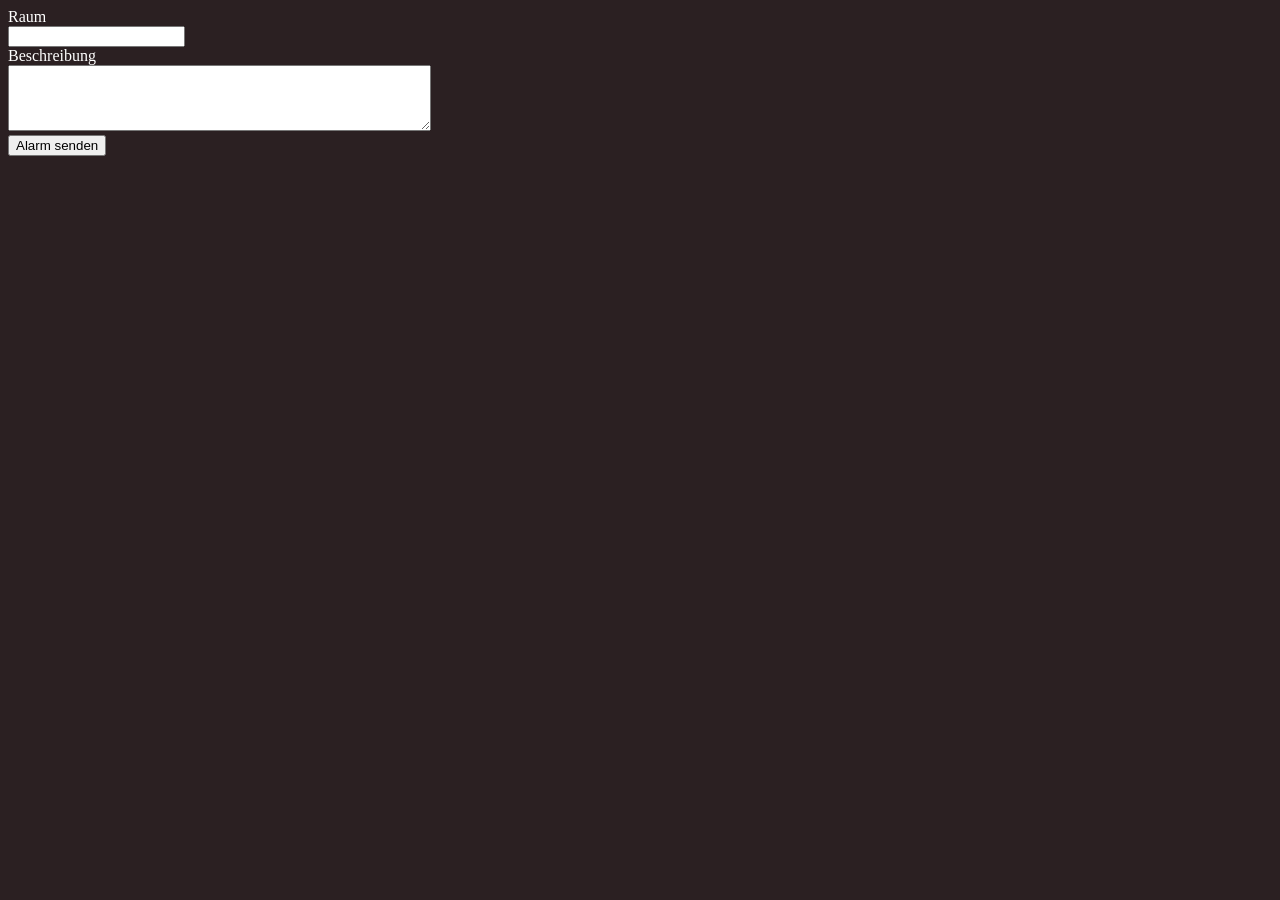
==== index.html @ 1c10981d "Create page" ====
<!DOCTYPE html>
<html lang="en">
    <head>
        <meta charset="UTF-8">
        <title>SaniAlarm</title>
        <link rel="icon" href="favicon.ico">
        <link rel="stylesheet" href="style.css">
        <script src="script.js"></script>
    </head>
    <body>
        <form><!--Attribute to make a different action than reloading the page: action=""-->
            <label>Raum</label><br>
            <input name="room" id="room" type="text"><br>
            <label>Beschreibung</label><br>
            <textarea name="description" id="description" rows="4" cols="50"></textarea><br>
            <button type="submit">Alarm senden</button>
        </form>
    </body>
</html>
---- style.css ----
body {
    background-color: #2b2022;
    color: white;
}
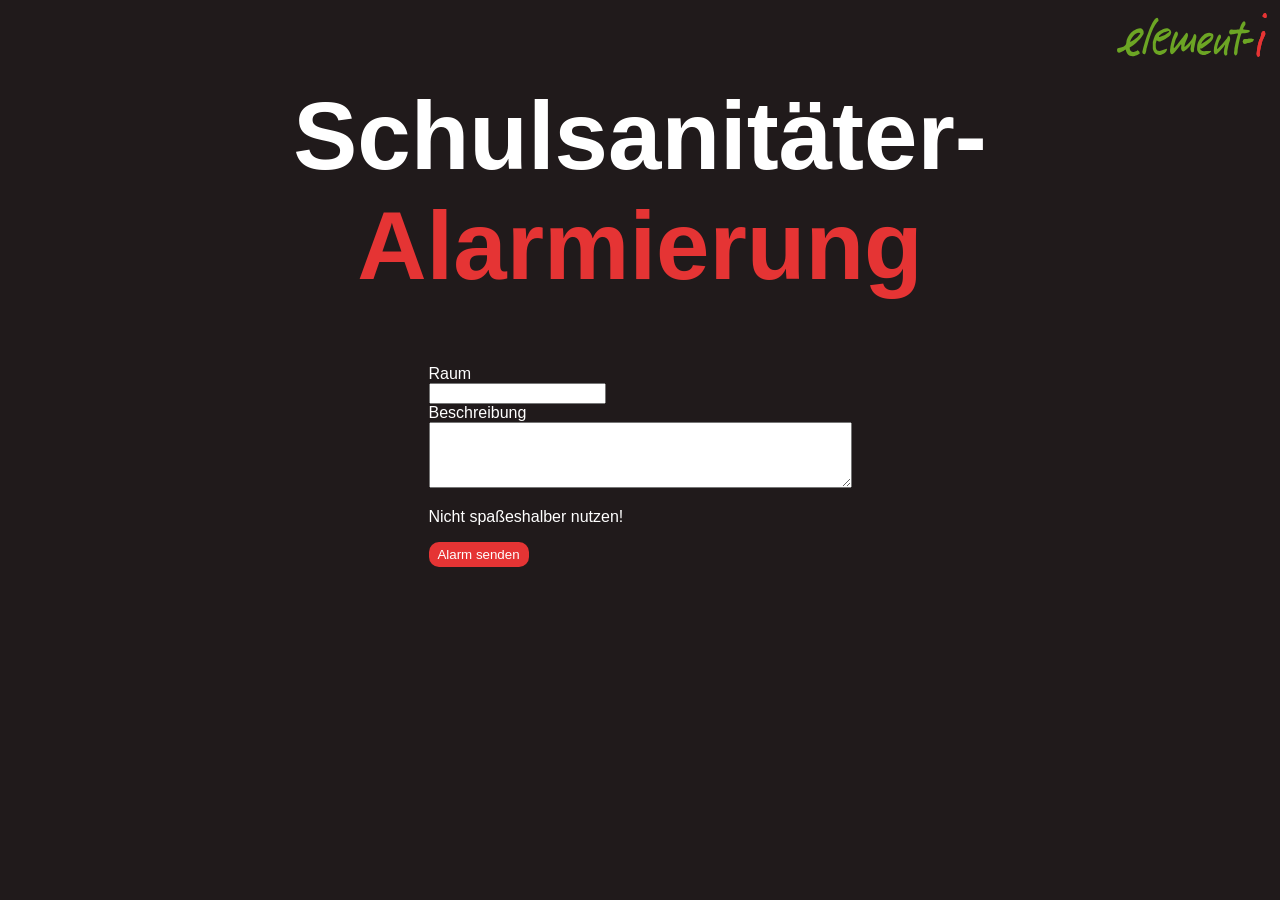
==== commit 97fdb6ad: "Create header" ====
--- a/index.html
+++ b/index.html
@@ -2,18 +2,31 @@
 <html lang="en">
     <head>
         <meta charset="UTF-8">
-        <title>SaniAlarm</title>
+        <title>Schulsanitäter-Alarmierung</title>
         <link rel="icon" href="favicon.ico">
         <link rel="stylesheet" href="style.css">
         <script src="script.js"></script>
     </head>
     <body>
-        <form><!--Attribute to make a different action than reloading the page: action=""-->
-            <label>Raum</label><br>
-            <input name="room" id="room" type="text"><br>
-            <label>Beschreibung</label><br>
-            <textarea name="description" id="description" rows="4" cols="50"></textarea><br>
-            <button type="submit">Alarm senden</button>
-        </form>
+        <div id="headers">
+            <div id="elementilogodiv">
+                <img src="images/element-i-logo.svg" id="elementilogo" alt="element-i">
+            </div><br>
+            <div id="headertextdiv">
+                <h1 id="headertext">Schulsanitäter-<span class="accentText">Alarmierung</span></h1>
+            </div>
+        </div>
+        <div id="center">
+            <form><!--Attribute to make a different action than reloading the page: action=""-->
+                <label>Raum<br>
+                    <input name="room" id="room" type="text" required><br>
+                </label>
+                <label>Beschreibung<br>
+                    <textarea name="description" id="description" rows="4" cols="50" required></textarea><br>
+                </label>
+                <p>Nicht spaßeshalber nutzen!</p>
+                <button type="submit">Alarm senden</button>
+            </form>
+        </div>
     </body>
 </html>
--- a/style.css
+++ b/style.css
@@ -1,4 +1,44 @@
 body {
-    background-color: #2b2022;
+    margin: 1%;
+    background-color: #201a1b;
+    accent-color: #e53434;
     color: white;
+    font-family: -apple-system,BlinkMacSystemFont,"Segoe UI","Noto Sans",Helvetica,Arial,sans-serif,"Apple Color Emoji","Segoe UI Emoji";
+}
+
+.accentText {
+    color: #e53434;
+}
+
+button {
+    background-color: #e53434;
+    color: white;
+    border: none;
+    border-radius: 10px;
+    height: 25px;
+    width: 100px;
+    cursor: pointer;
+}
+
+#center {
+    max-width: fit-content;
+    margin: auto;
+}
+
+#elementilogo {
+    width: 20%;
+    max-width: 150px;
+    min-width: 75px;
+    float: right;
+}
+
+#headertextdiv {
+    max-width: fit-content;
+    margin: auto;
+}
+
+#headertext {
+    font-size: 7.5vw;
+    margin-top: 4%;
+    text-align: center;
 }
